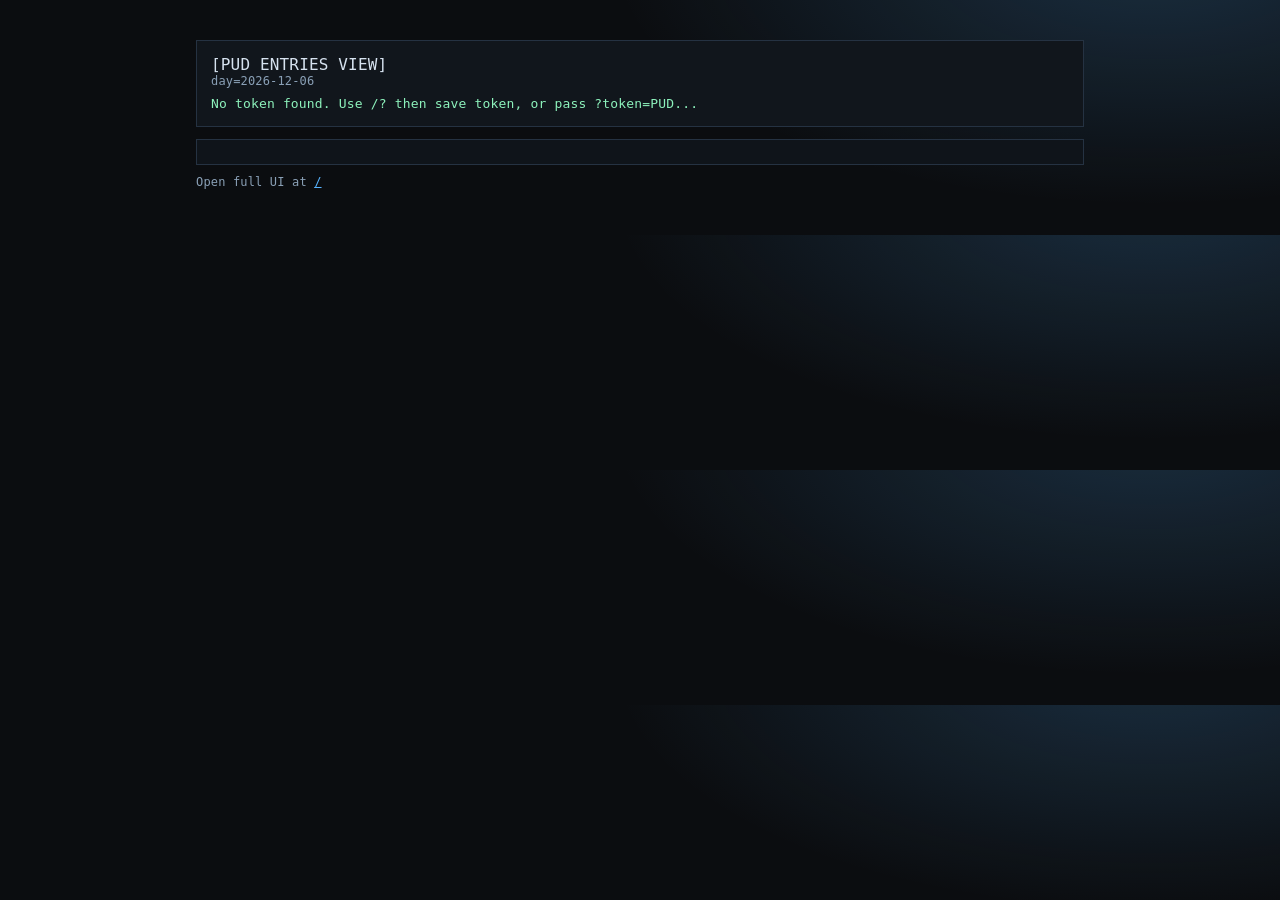
==== entries_view.html @ eb497ff2 "feat: add standalone query-only web ui endpoint" ====
<!doctype html>
<html lang="en">
<head>
  <meta charset="utf-8" />
  <meta name="viewport" content="width=device-width, initial-scale=1" />
  <title>PUD Entries View</title>
  <style>
    :root {
      --bg: #0b0d10;
      --panel: #0f141a;
      --line: #253242;
      --text: #d6e2ef;
      --muted: #8aa0b6;
      --acc: #57b3ff;
      --ok: #8df2bc;
    }
    * { box-sizing: border-box; }
    body {
      margin: 0;
      color: var(--text);
      background:
        radial-gradient(900px 420px at 90% -20%, rgba(87,179,255,.2), transparent 60%),
        var(--bg);
      font-family: "IBM Plex Mono", "SFMono-Regular", Menlo, Consolas, Monaco, monospace;
      letter-spacing: 0.01em;
    }
    .wrap {
      max-width: 920px;
      margin: 24px auto;
      padding: 16px;
    }
    .hero {
      border: 1px solid var(--line);
      background: #11161c;
      padding: 14px;
      margin-bottom: 12px;
    }
    .status {
      margin-top: 8px;
      color: var(--ok);
      font-size: 13px;
      min-height: 1.2em;
    }
    .card {
      border: 1px solid var(--line);
      background: var(--panel);
      padding: 12px;
    }
    .meta {
      color: var(--muted);
      font-size: 12px;
      margin-bottom: 6px;
    }
    .entry {
      border-top: 1px dashed var(--line);
      padding: 10px 0;
      white-space: pre-wrap;
      word-break: break-word;
    }
    a { color: var(--acc); }
  </style>
</head>
<body>
  <div class="wrap">
    <div class="hero">
      <div>[PUD ENTRIES VIEW]</div>
      <div class="meta" id="dayMeta"></div>
      <div class="status" id="status">Loading...</div>
    </div>
    <div class="card" id="entries"></div>
    <div class="meta" style="margin-top:10px;">Open full UI at <a href="/">/</a></div>
  </div>

  <script>
    const api = 'http://localhost:9173';
    const statusEl = document.getElementById('status');
    const dayMetaEl = document.getElementById('dayMeta');
    const entriesEl = document.getElementById('entries');

    function setStatus(v){ statusEl.textContent = v; }
    function esc(s) {
      return String(s).replace(/[&<>"']/g, c => ({'&':'&amp;','<':'&lt;','>':'&gt;','"':'&quot;',"'":'&#039;'}[c]));
    }

    function today() {
      return new Date().toISOString().slice(0, 10);
    }

    function getParam(name) {
      const p = new URLSearchParams(window.location.search);
      return (p.get(name) || '').trim();
    }

    function getDay() {
      const d = getParam('day');
      return /^\d{4}-\d{2}-\d{2}$/.test(d) ? d : today();
    }

    function getToken() {
      const fromQuery = getParam('token').toUpperCase();
      if (fromQuery) {
        localStorage.setItem('devlog_token', fromQuery);
        return fromQuery;
      }
      return (localStorage.getItem('devlog_token') || '').trim().toUpperCase();
    }

    function headers() {
      return {
        'Content-Type': 'application/json',
        'Authorization': 'Bearer ' + getToken()
      };
    }

    function renderEntries(entries) {
      if (!entries.length) {
        entriesEl.innerHTML = '<div class="entry"><div class="meta">No entries</div></div>';
        return;
      }
      entriesEl.innerHTML = entries.map(e => {
        return '<div class="entry">'
          + '<div class="meta">[' + esc(e.entry_type) + '] ' + esc(e.user) + ' @ ' + esc(e.created_at) + '</div>'
          + '<div>' + esc(e.content) + '</div>'
          + '</div>';
      }).join('');
    }

    async function loadEntries() {
      const day = getDay();
      dayMetaEl.textContent = 'day=' + day;

      const token = getToken();
      if (!token) {
        setStatus('No token found. Use /? then save token, or pass ?token=PUD...');
        entriesEl.innerHTML = '';
        return;
      }

      try {
        const res = await fetch(api + '/api/entries?day=' + encodeURIComponent(day), { headers: headers() });
        const body = await res.json();
        if (!res.ok) throw new Error(body.error || 'request failed');
        renderEntries(body.entries || []);
        setStatus('Loaded ' + (body.entries || []).length + ' entries');
      } catch (e) {
        entriesEl.innerHTML = '';
        setStatus('Load failed: ' + e.message);
      }
    }

    loadEntries();
  </script>
</body>
</html>
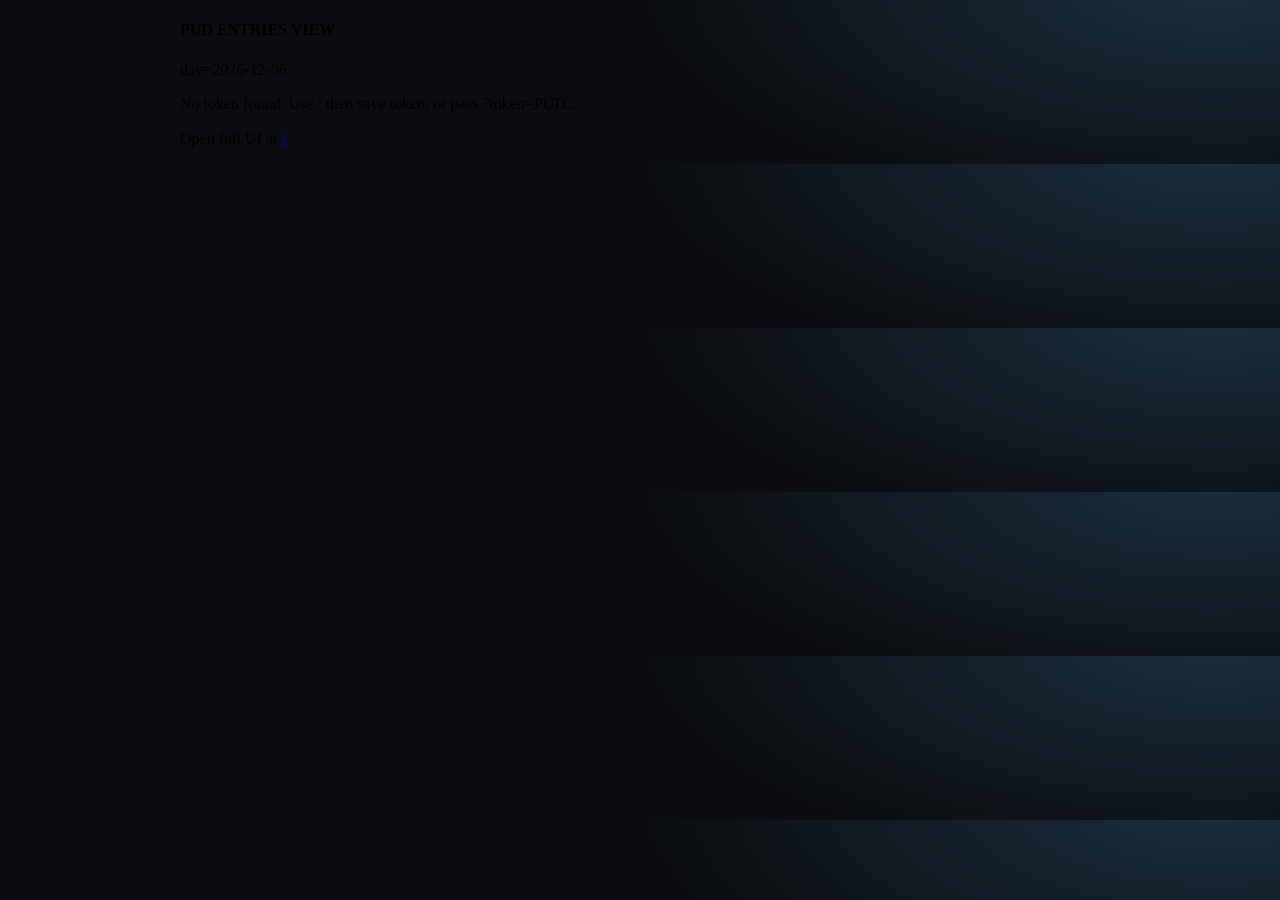
==== commit 004a06ac: "feat: migrate ui to oat and clean up repo docs" ====
--- a/entries_view.html
+++ b/entries_view.html
@@ -1,75 +1,43 @@
 <!doctype html>
-<html lang="en">
+<html lang="en" data-theme="dark">
 <head>
   <meta charset="utf-8" />
   <meta name="viewport" content="width=device-width, initial-scale=1" />
   <title>PUD Entries View</title>
+  <link rel="stylesheet" href="/assets/oat.min.css" />
+  <script defer src="/assets/oat.min.js"></script>
   <style>
     :root {
-      --bg: #0b0d10;
-      --panel: #0f141a;
-      --line: #253242;
-      --text: #d6e2ef;
-      --muted: #8aa0b6;
-      --acc: #57b3ff;
-      --ok: #8df2bc;
+      --primary: #57b3ff;
+      --ring: #57b3ff;
+      --background: #0b0d10;
+      --card: #11161c;
+      --muted: #161d26;
+      --border: #263344;
+      --font-mono: "IBM Plex Mono", "SFMono-Regular", Menlo, Consolas, monospace;
+      --font-sans: "IBM Plex Mono", "SFMono-Regular", Menlo, Consolas, monospace;
     }
-    * { box-sizing: border-box; }
     body {
-      margin: 0;
-      color: var(--text);
       background:
-        radial-gradient(900px 420px at 90% -20%, rgba(87,179,255,.2), transparent 60%),
-        var(--bg);
-      font-family: "IBM Plex Mono", "SFMono-Regular", Menlo, Consolas, Monaco, monospace;
-      letter-spacing: 0.01em;
+        radial-gradient(880px 360px at 95% -10%, color-mix(in srgb, var(--primary), transparent 80%), transparent 65%),
+        var(--background);
     }
-    .wrap {
-      max-width: 920px;
-      margin: 24px auto;
-      padding: 16px;
-    }
-    .hero {
-      border: 1px solid var(--line);
-      background: #11161c;
-      padding: 14px;
-      margin-bottom: 12px;
-    }
-    .status {
-      margin-top: 8px;
-      color: var(--ok);
-      font-size: 13px;
-      min-height: 1.2em;
-    }
-    .card {
-      border: 1px solid var(--line);
-      background: var(--panel);
-      padding: 12px;
-    }
-    .meta {
-      color: var(--muted);
-      font-size: 12px;
-      margin-bottom: 6px;
-    }
-    .entry {
-      border-top: 1px dashed var(--line);
-      padding: 10px 0;
-      white-space: pre-wrap;
-      word-break: break-word;
-    }
-    a { color: var(--acc); }
+    main { max-width: 920px; margin: 0 auto; padding: var(--space-6) var(--space-4); }
+    .status { min-height: 1.2em; }
   </style>
 </head>
 <body>
-  <div class="wrap">
-    <div class="hero">
-      <div>[PUD ENTRIES VIEW]</div>
-      <div class="meta" id="dayMeta"></div>
-      <div class="status" id="status">Loading...</div>
-    </div>
-    <div class="card" id="entries"></div>
-    <div class="meta" style="margin-top:10px;">Open full UI at <a href="/">/</a></div>
-  </div>
+  <main class="vstack gap-4">
+    <header class="card p-4">
+      <h4>PUD ENTRIES VIEW</h4>
+      <p class="text-light" id="dayMeta"></p>
+      <p class="text-light status" id="status">Loading...</p>
+    </header>
+
+    <section id="entries" class="vstack gap-2"></section>
+
+    <p class="text-light">Open full UI at <a href="/">/</a></p>
+  </main>
 
   <script>
     const api = 'http://localhost:9173';
@@ -114,14 +82,14 @@
 
     function renderEntries(entries) {
       if (!entries.length) {
-        entriesEl.innerHTML = '<div class="entry"><div class="meta">No entries</div></div>';
+        entriesEl.innerHTML = '<article class="card p-4"><p class="text-light">No entries</p></article>';
         return;
       }
       entriesEl.innerHTML = entries.map(e => {
-        return '<div class="entry">'
-          + '<div class="meta">[' + esc(e.entry_type) + '] ' + esc(e.user) + ' @ ' + esc(e.created_at) + '</div>'
-          + '<div>' + esc(e.content) + '</div>'
-          + '</div>';
+        return '<article class="card p-4">'
+          + '<p class="text-light">[' + esc(e.entry_type) + '] ' + esc(e.user) + ' @ ' + esc(e.created_at) + '</p>'
+          + '<p>' + esc(e.content) + '</p>'
+          + '</article>';
       }).join('');
     }
 
@@ -131,7 +99,7 @@
 
       const token = getToken();
       if (!token) {
-        setStatus('No token found. Use /? then save token, or pass ?token=PUD...');
+        setStatus('No token found. Use / then save token, or pass ?token=PUD...');
         entriesEl.innerHTML = '';
         return;
       }
